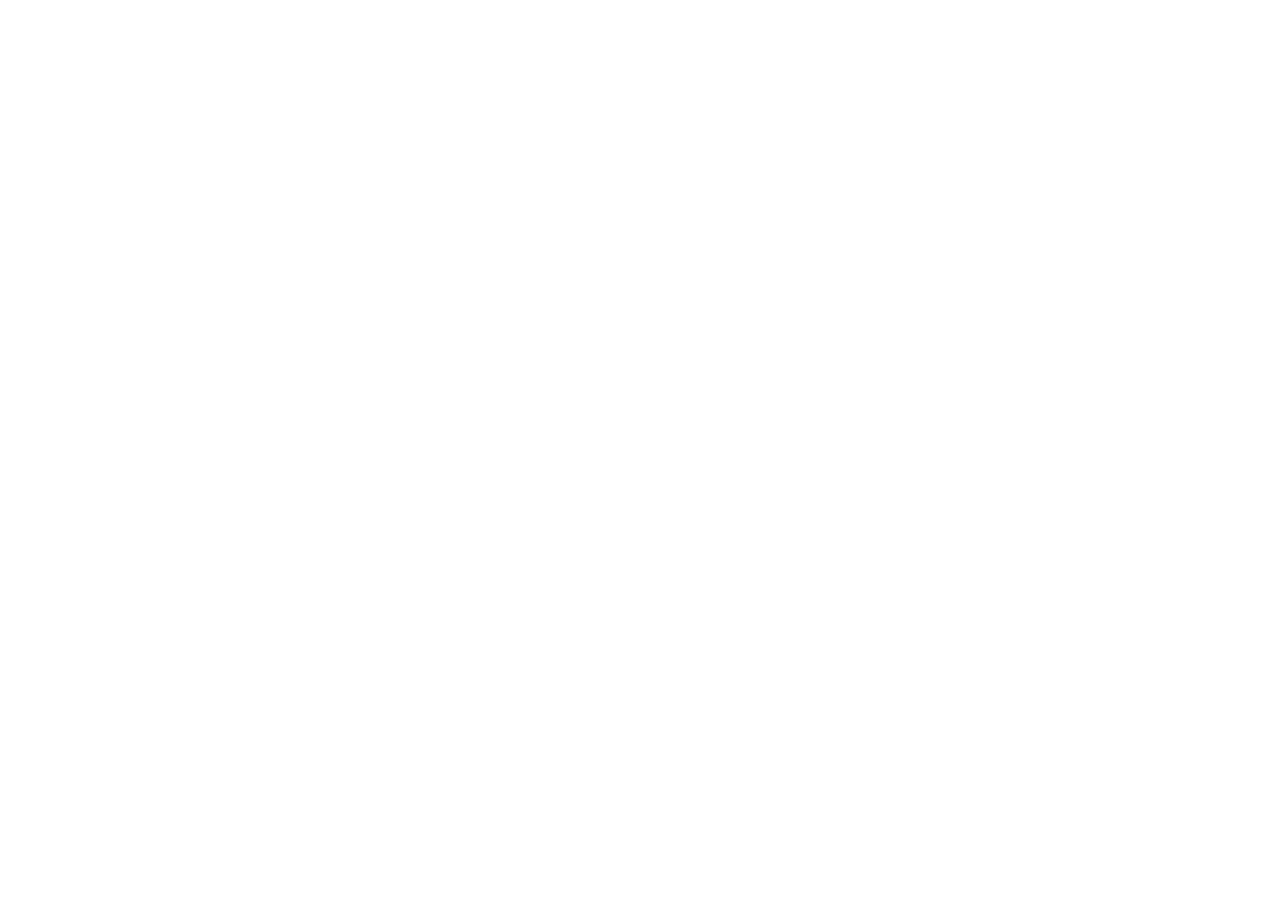
==== Final Project.html @ d822db09 "Added the html template 0:" ====
<!DOCTYPE html>
<html lang="en">
<head>
    <meta charset="UTF-8">
    <meta name="viewport" content="width=device-width, initial-scale=1.0">
    <title>Document</title>
</head>
<body>
    
</body>
</html>
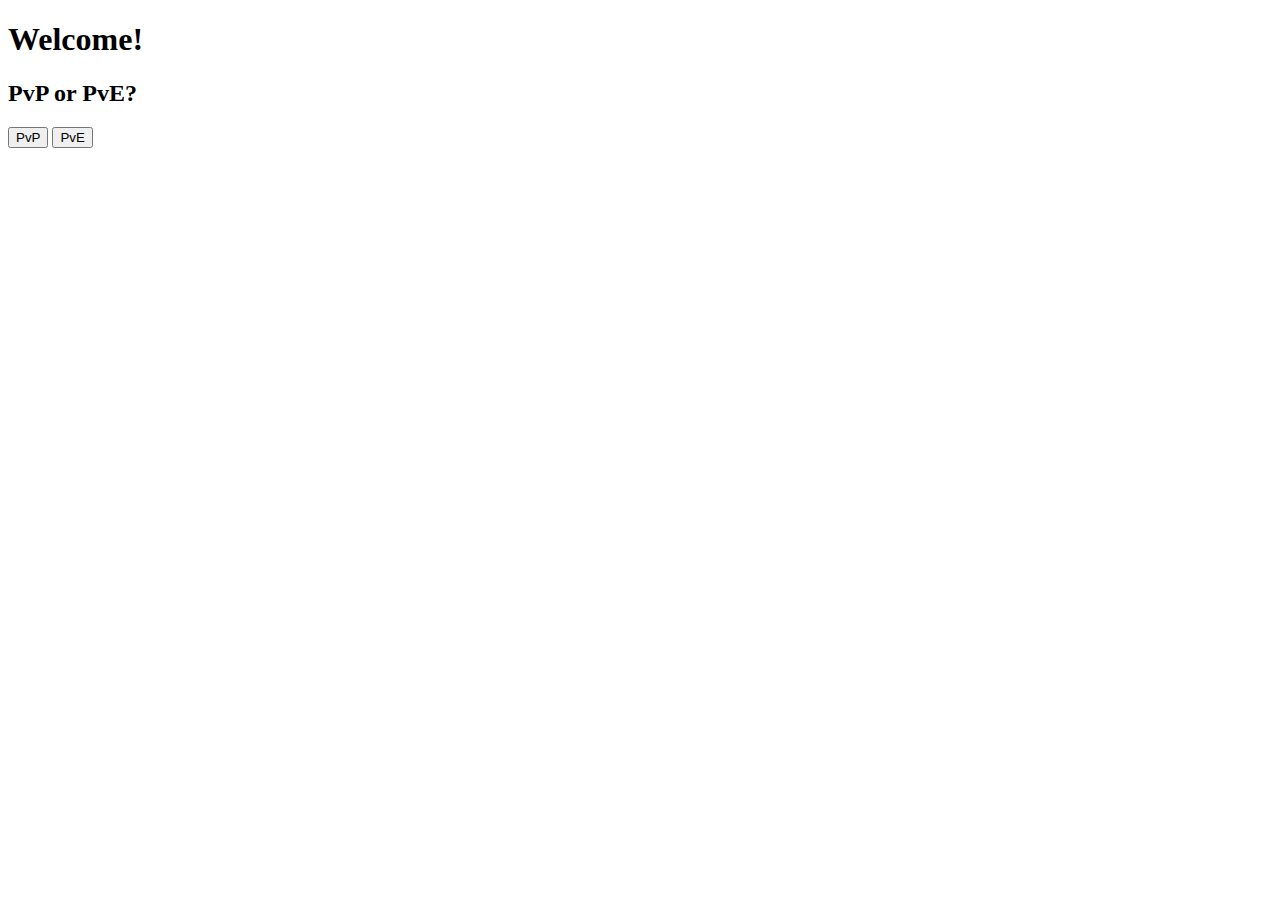
==== commit 78074cb8: "Added a Title, some text and some buttons." ====
--- a/Final Project.html
+++ b/Final Project.html
@@ -3,9 +3,11 @@
 <head>
     <meta charset="UTF-8">
     <meta name="viewport" content="width=device-width, initial-scale=1.0">
-    <title>Document</title>
+    <title>Tic Tac Toe</title>
 </head>
 <body>
-    
+    <h1>Welcome!</h1>
+    <h2>PvP or PvE?</h2>
+    <button type="button">PvP</button> <button type="button">PvE</button>
 </body>
 </html>
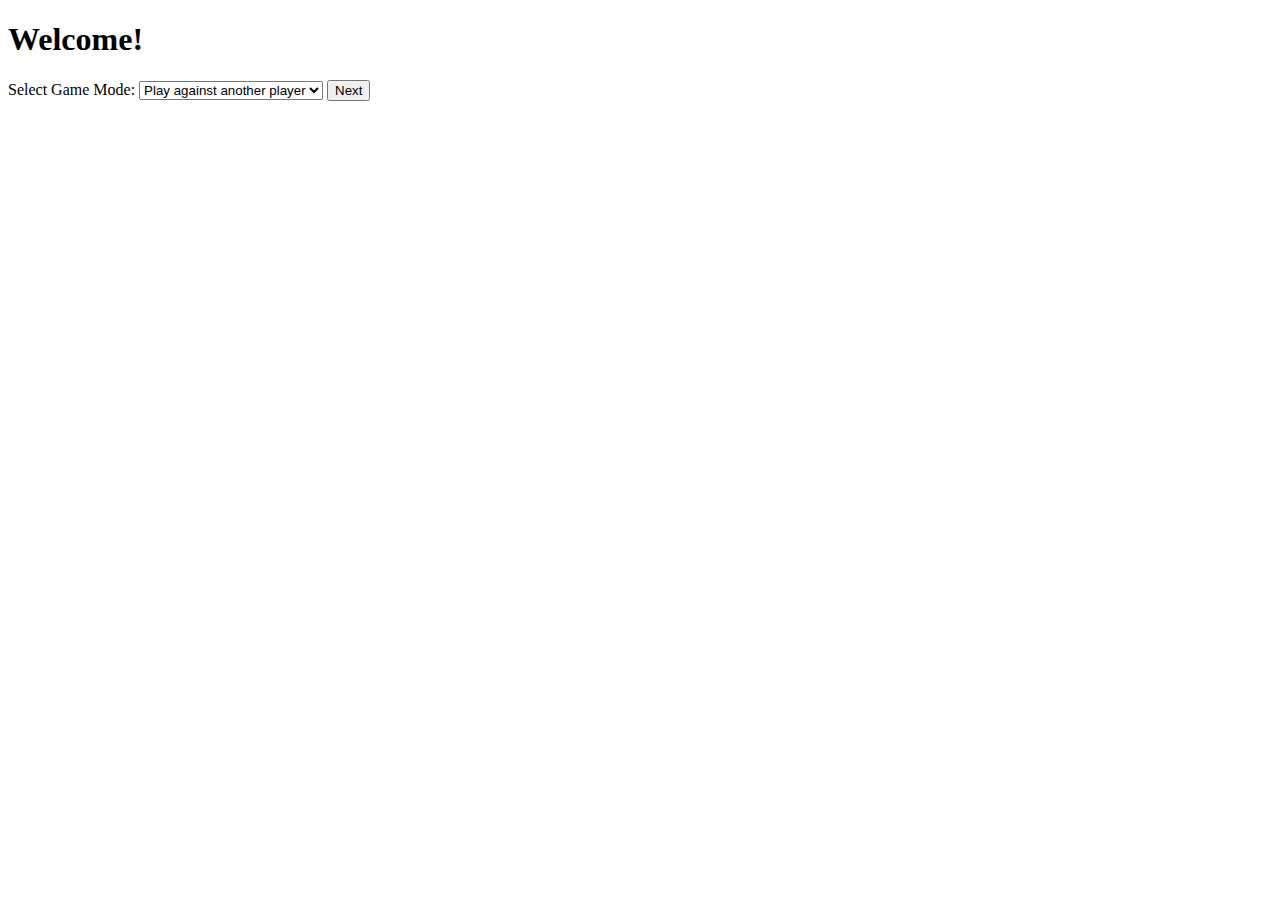
==== commit c1ef79e1: "Added a second menu for name select and a function to change between them" ====
--- a/Final Project.html
+++ b/Final Project.html
@@ -4,10 +4,27 @@
     <meta charset="UTF-8">
     <meta name="viewport" content="width=device-width, initial-scale=1.0">
     <title>Tic Tac Toe</title>
+    <link rel="stylesheet" href="style.css">
 </head>
 <body>
-    <h1>Welcome!</h1>
-    <h2>PvP or PvE?</h2>
-    <button type="button">PvP</button> <button type="button">PvE</button>
+    <div id="start-menu">
+        <h1>Welcome!</h1>
+        <label for="game-mode">Select Game Mode:</label>
+        <select id="game-mode">
+            <option value="human">Play against another player</option>
+            <option value="robot">Play against a robot</option>
+        </select>
+        <button onclick="playerNameSelect()">Next</button>
+    </div>
+
+    <div id="name-input" style="display: none;">
+        <label for="player1">Player 1 Name:</label>
+        <input type="text" id="player1" placeholder="Enter Player 1 name">
+
+        <label for="player2">Player 2 Name:</label>
+        <input type="text" id="player2" placeholder="Enter Player 2 name">
+
+        <button onclick="startGame()">Start Game</button>
+    </div>
 </body>
-</html>
+</html>